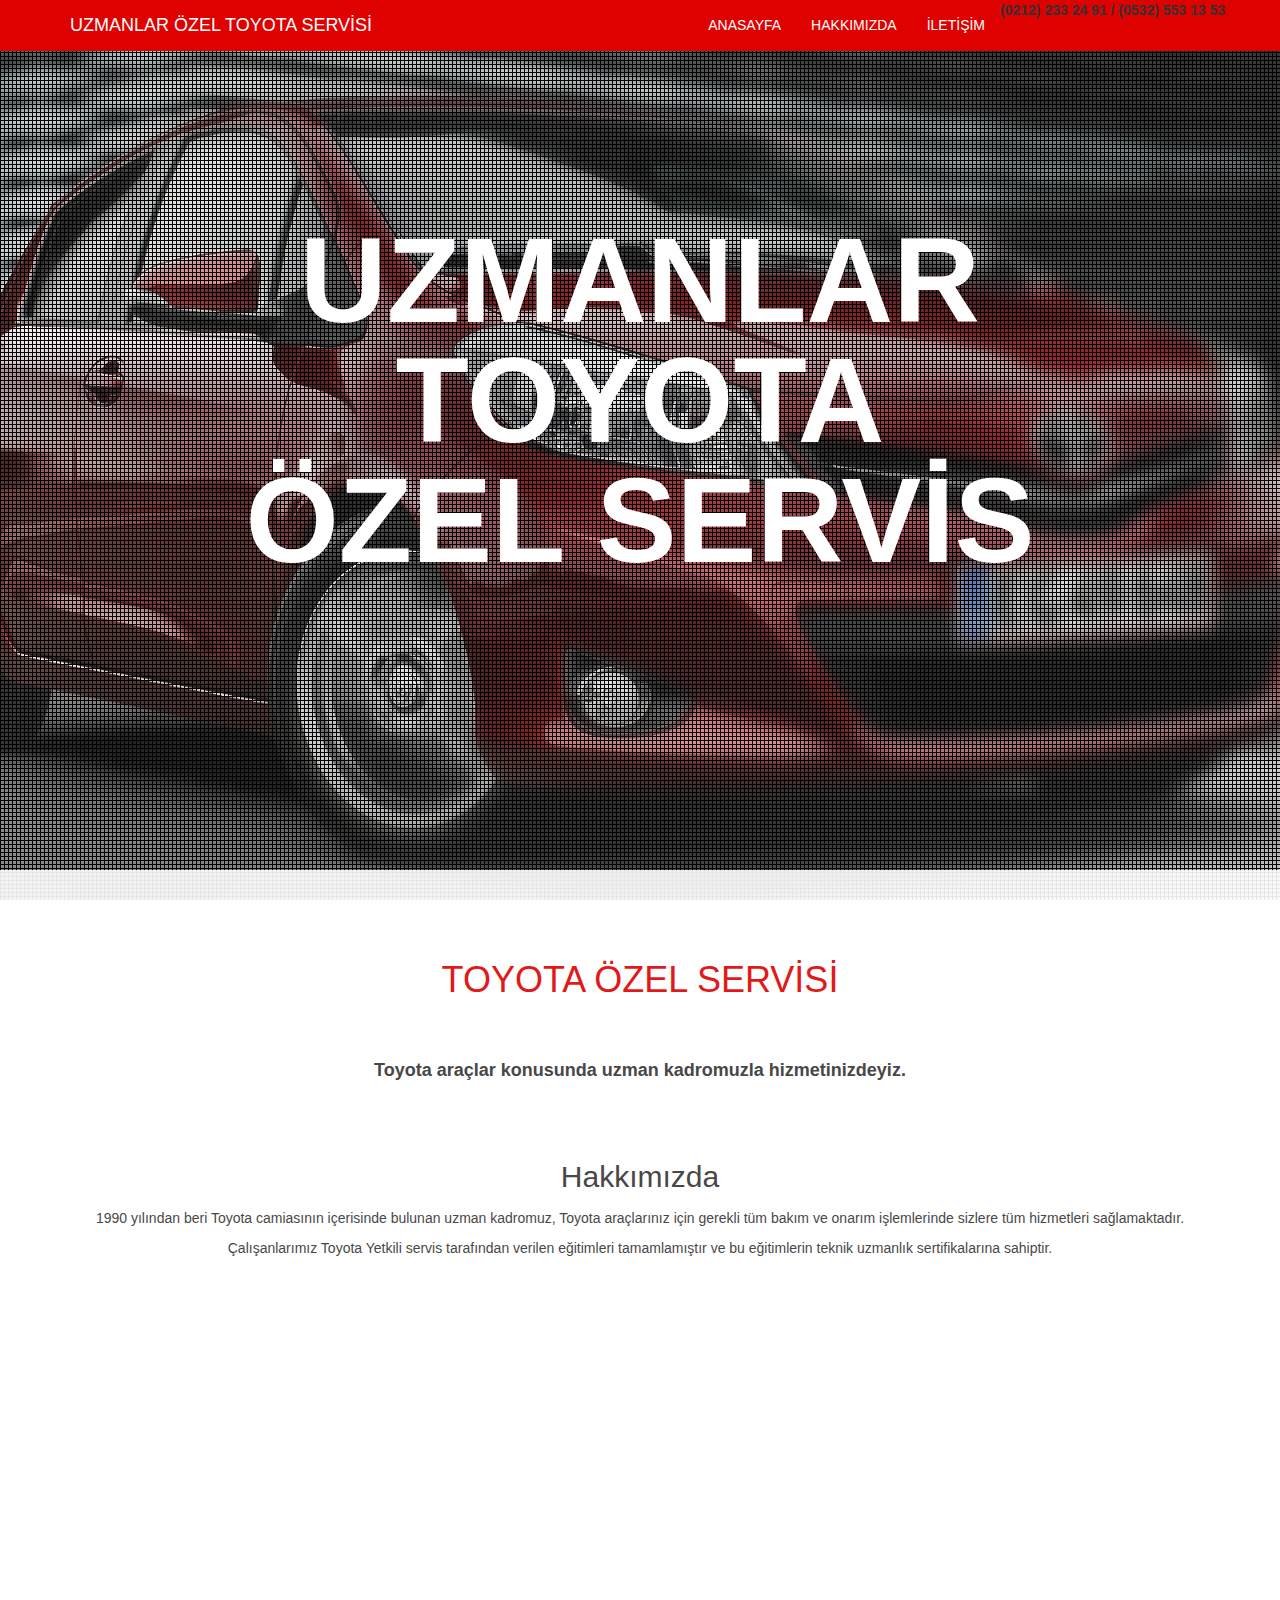
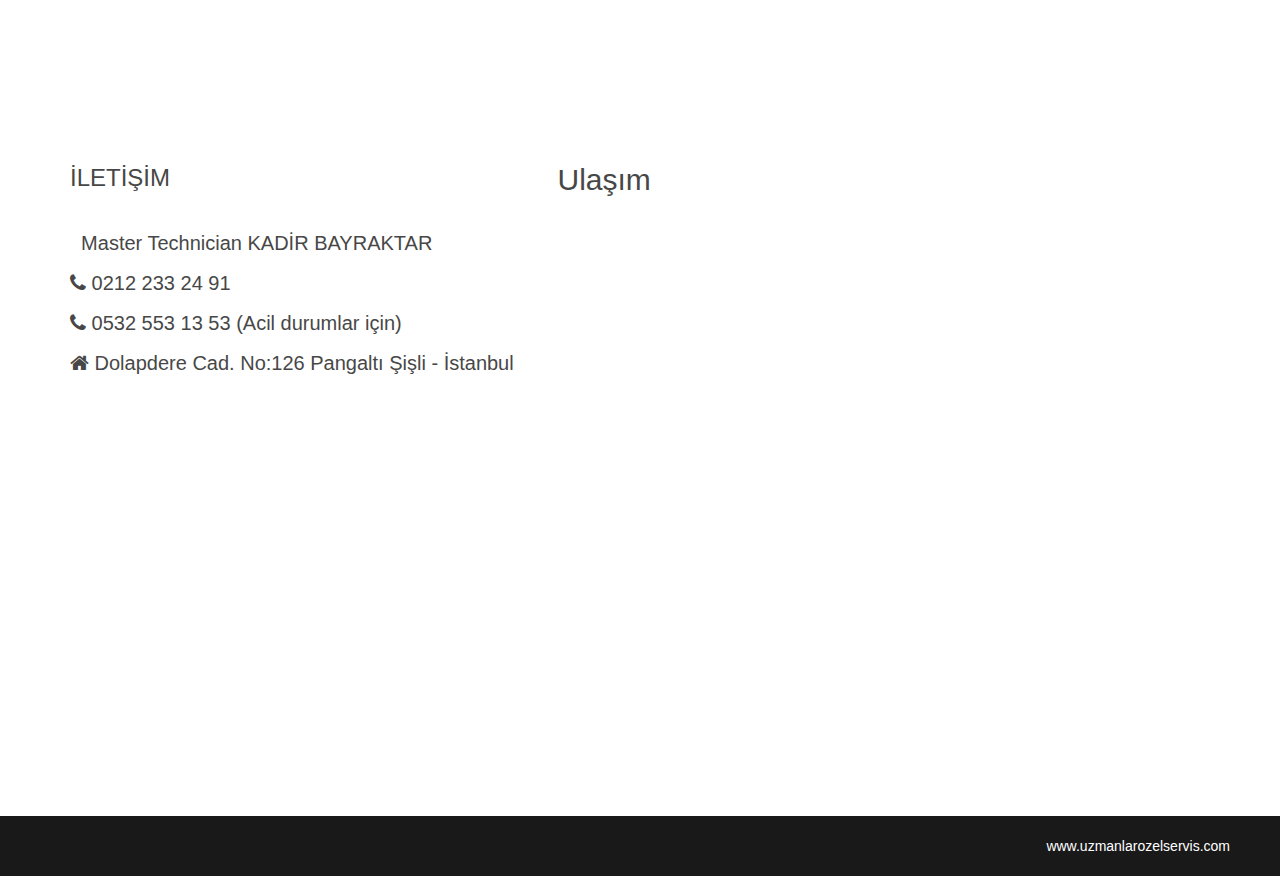
==== index.html @ bb640fb0 "first commit" ====
<!DOCTYPE html>
<!--[if lt IE 7 ]><html class="ie ie6" lang="en"> <![endif]-->
<!--[if IE 7 ]><html class="ie ie7" lang="en"> <![endif]-->
<!--[if IE 8 ]><html class="ie ie8" lang="en"> <![endif]-->
<!--[if (gte IE 9)|!(IE)]><!-->
<html lang="en">
<!--<![endif]-->
<head>
    <meta charset="utf-8">
    <meta name="viewport" content="width=device-width, initial-scale=1, maximum-scale=1">
    <meta name="description" content="İstanbul Avrupa yakası Toyota özel servis">
    <meta name="author" content="Kadir Bayraktar">
    <!--[if IE]>
        <meta http-equiv="X-UA-Compatible" content="IE=edge,chrome=1">
        <![endif]-->
    <title>İstanbul - Uzmanlar Toyota</title>
    <!--REQUIRED STYLE SHEETS-->
    <!-- BOOTSTRAP CORE STYLE CSS -->
    <link href="assets/css/bootstrap.css" rel="stylesheet" />
    <!-- FONTAWESOME STYLE CSS -->
    <link href="assets/css/font-awesome.min.css" rel="stylesheet" />
    <!-- VEGAS STYLE CSS -->
    <link href="assets/scripts/vegas/jquery.vegas.min.css" rel="stylesheet" />
    <!-- CUSTOM STYLE CSS -->
    <link href="assets/css/style.css" rel="stylesheet" />
    <!-- GOOGLE FONT -->
    <link href='http://fonts.googleapis.com/css?family=Ruluko' rel='stylesheet' type='text/css' />
    <!-- HTML5 shim and Respond.js IE8 support of HTML5 elements and media queries -->
    <!--[if lt IE 9]>
      <script src="https://oss.maxcdn.com/libs/html5shiv/3.7.0/html5shiv.js"></script>
      <script src="https://oss.maxcdn.com/libs/respond.js/1.3.0/respond.min.js"></script>
    <![endif]-->
</head>
<body>
    <!-- Navigation -->
    <nav class="navbar navbar-inverse navbar-fixed-top" role="navigation">
        <div class="container">
            <div class="navbar-header">
                <button type="button" class="navbar-toggle" data-toggle="collapse" data-target=".navbar-ex1-collapse">
                    <span class="sr-only">Toggle navigation</span>
                    <span class="icon-bar"></span>
                    <span class="icon-bar"></span>
                    <span class="icon-bar"></span>
                </button>
                <a class="navbar-brand" href="#">UZMANLAR ÖZEL TOYOTA SERVİSİ</a>
            </div>
            <!-- Collect the nav links for toggling -->
            <div class="collapse navbar-collapse navbar-ex1-collapse">
                <ul class="nav navbar-nav navbar-right">
                    <li><a href="#home">ANASAYFA</a>
                    </li>
                    <li><a href="#about">HAKKIMIZDA</a>
                    </li>
                    <li><a href="#contact-sec">İLETİŞİM</a>
                    </li>
                    <li><strong>(0212) 233 24 91 / (0532) 553 13 53</strong>  
                    </li>
                </ul>
            </div>
            <!-- /.navbar-collapse -->
        </div>
        <!-- /.container -->
    </nav>
    <!--End Navigation -->


    <!--Header section  -->
    <div class="container" id="home">
        <div class="row text-center">
            <div class="col-md-12">
                <h1 class="head-main">UZMANLAR TOYOTA <br> ÖZEL SERVİS</h1>
                <h2 class="head-sub-main"></h2>
                <div class="head-last"></div>

            </div>


        </div>
    </div>
    <!--End Header section  -->


    <!--words Section-->
    <section class="for-full-back color-white" id="about">
        <div class="container">

            <div class="row text-center">
                <div class="col-md-8 col-md-offset-2">
                    <h1>Toyota Özel Servİsİ</h1>
                    <h4>
                        <strong>Toyota araçlar konusunda uzman kadromuzla hizmetinizdeyiz.
                        </strong>
                    </h4>
                </div>

            </div>

            <div class="row text-center">
                <div class="col-md-12">
                    <h2>Hakkımızda</h2>
                    <p>
                        1990 yılından beri Toyota camiasının içerisinde bulunan uzman kadromuz, Toyota araçlarınız için gerekli tüm bakım ve onarım işlemlerinde sizlere tüm hizmetleri sağlamaktadır. 
                        Çalışanlarımız Toyota Yetkili servis tarafından verilen eğitimleri tamamlamıştır ve bu eğitimlerin teknik uzmanlık sertifikalarına sahiptir.
                        
                    </p>
                </div>

            </div>
        </div>


    </section>

    <section class="for-full-back " id="Parallax-one">
        <div class="container">

        </div>
    </section>
    <!--./parallax one-->
    <!--End words Section-->


    <!-- Contact Section -->
    <section class="for-full-back color-white " id="contact-sec">
        <div class="container">


            <div class="row">
                <div class="col-md-5 contact-cls">
                    <h3>İLETİŞİM </h3>
                    <div>
                    	<span><i class="fa "></i>&nbsp; Master Technician KADİR BAYRAKTAR</span>
                        <br />
                        
                        <span><i class="fa fa-phone"></i>&nbsp;0212 233 24 91</span>
                        <br />
                        <span><i class="fa fa-phone"></i>&nbsp;0532 553 13 53 (Acil durumlar için)</span>
                        <br />
                        <span><i class="fa fa-home"></i>&nbsp;Dolapdere Cad. No:126 Pangaltı Şişli - İstanbul</span>
                        <br />
                    </div>
                    <br />
                </div>
                <div class="col-md-7">
                    <h2>Ulaşım</h2>
                    <p>
                       <iframe src="https://www.google.com/maps/embed?pb=!1m18!1m12!1m3!1d3008.9549073913754!2d28.983093615321934!3d41.04811517929672!2m3!1f0!2f0!3f0!3m2!1i1024!2i768!4f13.1!3m3!1m2!1s0x14cab76d2b7550f3%3A0xc7e4b88224dcab07!2sToyota-uzmanlar+Servisi!5e0!3m2!1sen!2str!4v1487972392608" width="600" height="450" frameborder="0" style="border:0" allowfullscreen></iframe>
                    </p>

                </div>

            </div>
        </div>
    </section>

    <!--End Contact Section -->
    <!--footer Section -->
    <div class="for-full-back " id="footer">
        www.uzmanlarozelservis.com        
    </div>
    <!--End footer Section -->
    <!-- JAVASCRIPT FILES PLACED AT THE BOTTOM TO REDUCE THE LOADING TIME  -->
    <!-- CORE JQUERY  -->
    <script src="assets/plugins/jquery-1.10.2.js"></script>
    <!-- BOOTSTRAP CORE SCRIPT   -->
    <script src="assets/plugins/bootstrap.js"></script>
    <!-- VEGAS SLIDESHOW SCRIPTS -->
    <script src="assets/plugins/vegas/jquery.vegas.min.js"></script>
    <script src="assets/plugins/jquery.parallax-1.1.3.js"></script>
    <!-- CUSTOM SCRIPTS -->
    <script src="assets/js/custom.js"></script>
    <script>
		  (function(i,s,o,g,r,a,m){i['GoogleAnalyticsObject']=r;i[r]=i[r]||function(){
		  (i[r].q=i[r].q||[]).push(arguments)},i[r].l=1*new Date();a=s.createElement(o),
		  m=s.getElementsByTagName(o)[0];a.async=1;a.src=g;m.parentNode.insertBefore(a,m)
		  })(window,document,'script','https://www.google-analytics.com/analytics.js','ga');

		  ga('create', 'UA-92821316-1', 'auto');
		  ga('send', 'pageview');
	</script>

</body>
</html>
---- assets/css/style.css ----
﻿/*=============================================================
    Authour URI: www.binarytheme.com
    License: Commons Attribution 3.0

    http://creativecommons.org/licenses/by/3.0/

    100% To use For Personal And Commercial Use.
    IN EXCHANGE JUST GIVE US CREDITS AND TELL YOUR FRIENDS ABOUT US
   
    ========================================================  */



/*=======================================
    GENERAL STYLES
==================================================*/
body {
    /*font-family: 'Ruluko', sans-serif;*/
    font-family: "Helvetica Neue", Helvetica, Arial, sans-serif;
    font-size:14px;
}

.nav a {
    color:#ffffff !important;
}
.navbar-header a {
    color:#ffffff !important;
    padding-right:100px;
}

.text-center {
    text-align:center;
}

h1, h2, h3, h4, h5, h6 {
   /*font-family: 'Ruluko', sans-serif;*/
   font-family: "Helvetica Neue", Helvetica, Arial, sans-serif;
}

h1 {
    line-height:120px;
    text-transform:uppercase;
     color: #DF0000;
}
h3 {
    line-height:30px;
    padding-bottom:20px;
}
h4 {
    line-height:40px;
    padding-bottom:40px;
}

p {
    font-weight:300;
    line-height:30px;
    padding-bottom:20px;
}

.space-pad {
    padding-bottom:50px;
}


.for-full-back {
     /* IE 8 */
  -ms-filter: "progid:DXImageTransform.Microsoft.Alpha(Opacity=90)";

  /* IE 5-7 */
  filter: alpha(opacity=90);

  /* Netscape */
  -moz-opacity: 0.9;

  /* Safari 1.x */
  -khtml-opacity: 0.9;

  /* Good browsers */
  opacity: 0.9;
}

section {
    padding-top:30px;
    padding-bottom:120px;
}

/*=======================================
    COLOR CODES
==================================================*/
.color-white {
   background-color:#fff!important;
}
.color-dark {
   background-color:#696969!important;
}

.color-light {
   background-color:#B2BAC2!important;
}
.main-color-red {
    color: #DF0000;
}
/*=======================================
    HEADER STYLES
==================================================*/
.head-main {
    font-size:120px !important;
    font-weight:900!important;
    color:#fff!important;
    padding:200px 20px 20px 20px;
}
.head-sub-main {
    font-size:40px !important;
    font-weight:600!important;
    color:#fff!important;
    padding:5px 20px 30px 20px;
}
.head-last {
  
    padding:5px 20px 200px 20px;
}

/*=======================================
    NAVIGATION STYLES
==================================================*/


nav {
	position: absolute;
	width: 100%;
    background: #fff;
    z-index:99;
}
.fixed {
	position: fixed; 
	top: 0; 
	min-height: 50px; 
	z-index: 99;
}

.navbar-inverse {
background-color: #DF0000;
border-color: #D30707;
}

/*=======================================
    WORDS /ABOUT STYLES
==================================================*/

.about-div {
	width: 100%;
min-height: 100px;
background-color: rgba(209, 209, 209, 0.24);
box-shadow: none;
border: 0;
padding: 50px 20px 30px 20px;
margin-bottom:20px;
}
#Parallax-one {
    background-image: url("../img/2.jpg");
padding: 0;
background-repeat: no-repeat;
background-position: center 0;
background-size: cover;
background-attachment: fixed;
min-height:300px;
}
.for-parallax-one {
    
    color:#fff;
    padding:40px 20px 40px 20px;
    font-size:25px;
}


/*=======================================
    PRICING STYLES
==================================================*/


.plan {
    background: #eef1f3;
    padding: 0 0 15px 0;
    margin: 30px 0px;
    list-style: none;
    text-align: center;
  
    -webkit-transition: all 0.2s ease;
       -moz-transition: all 0.2s ease;
         -o-transition: all 0.2s ease;
            transition: all 0.2s ease;
}

.plan:hover {
          -webkit-transform: scale(1.1);
       -moz-transform: scale(1.1);
        -ms-transform: scale(1.1);
         -o-transform: scale(1.1);
            transform: scale(1.1);
}

.plan li {
    padding: 15px 0px;
    color: #434749;
    border-top: 1px dashed #000;
}

.plan li.plan-head {
   padding: 15px 0px;
background-color: #585858;
color: #FFFFFF;
line-height: 20px;
font-size: 20px;
font-weight: 600;
border: none;
   }

.plan li.main-price {
   padding: 25px 0px;
background-color: #BEBEBE;
color: #DF0000;
border: none;
font-weight: 900;
font-size: 30px;
}
#Parallax-two {
    background-image: url("../img/3.jpg");
padding: 0;
background-repeat: no-repeat;
background-position: center 0;
background-size: cover;
background-attachment: fixed;
min-height:300px;
}
.for-parallax-two {
    
    color:#fff;
    padding:40px 20px 40px 20px;
    font-size:25px;
}

/*=======================================
    CONTACT STYLES
==================================================*/

#social-icon a {
    color:#616161!important;
    margin-right:10px;
}
.contact-cls {
    font-size:20px;
    line-height:40px;
}
/*=======================================
    FOOTER STYLES
==================================================*/


#footer {
    background-color:#000;
    color:#fff;
    padding:20px 50px 20px 50px;
    text-align:right;
}
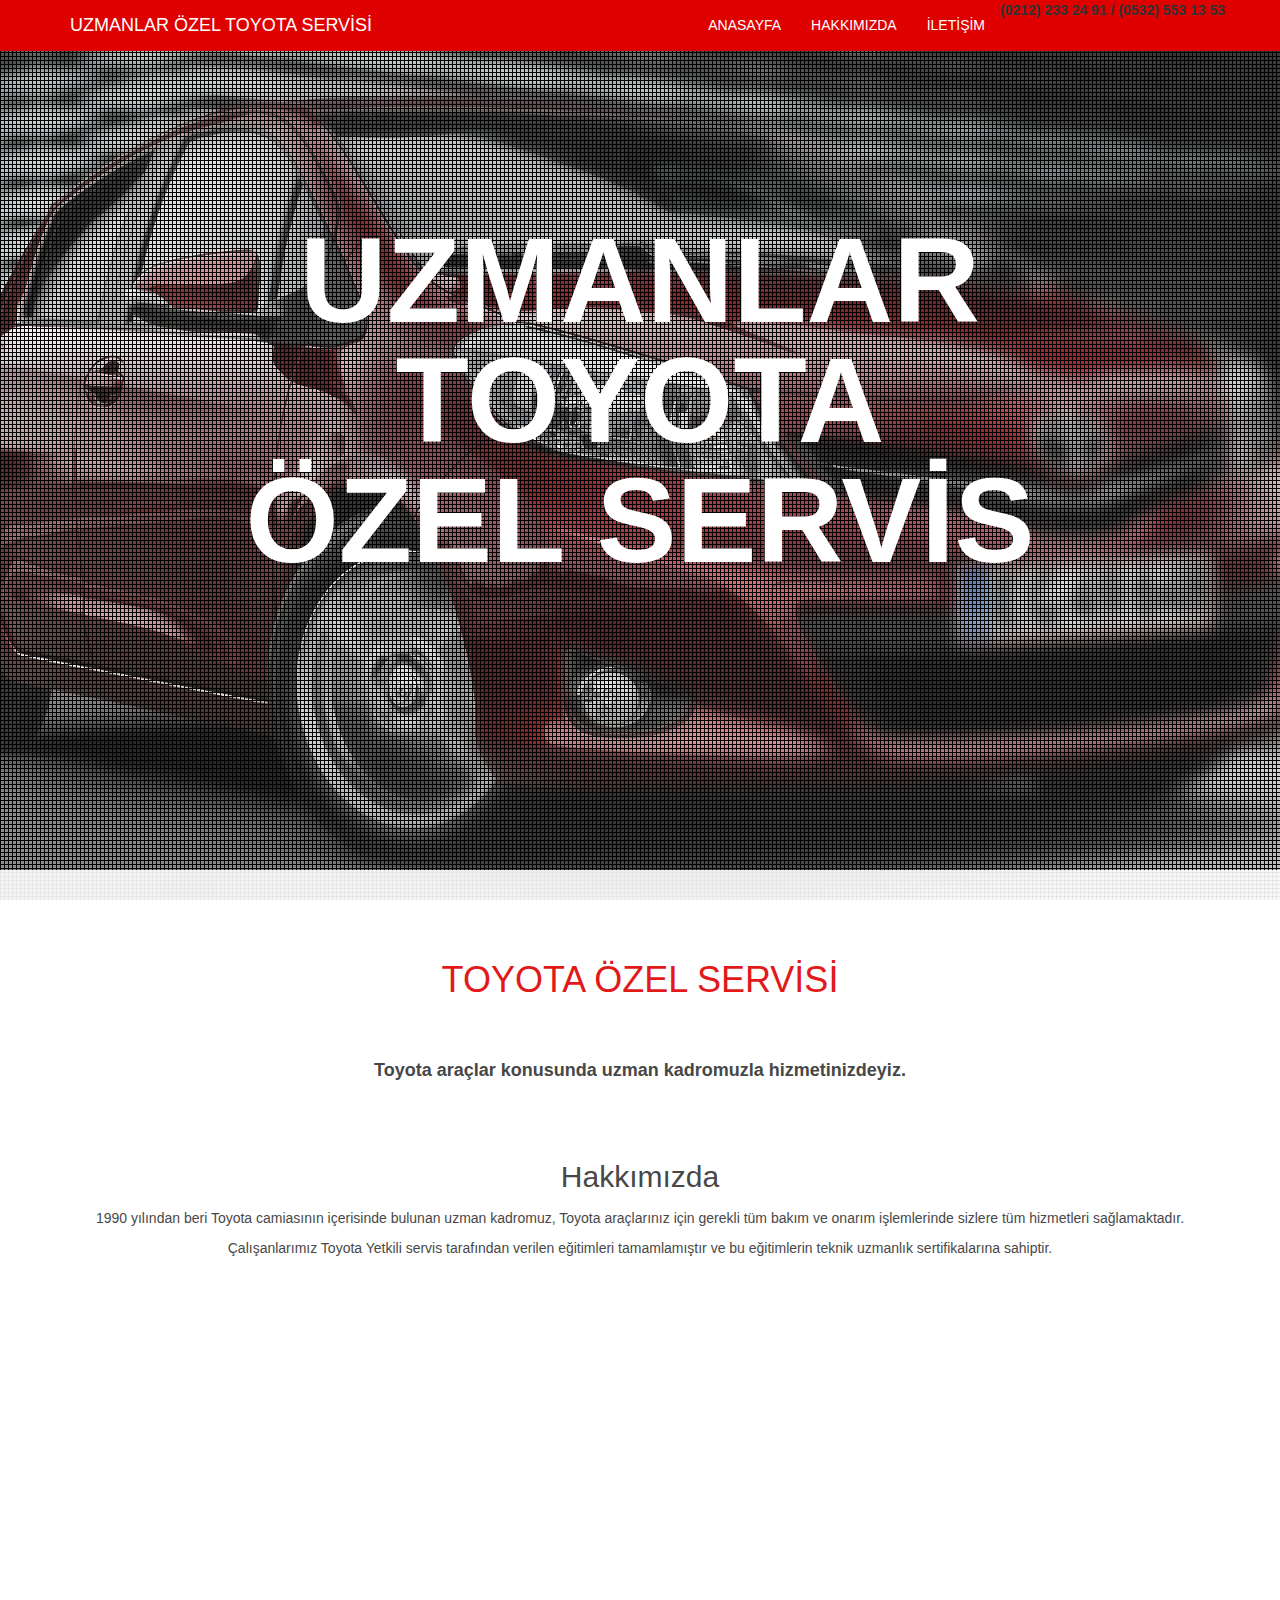
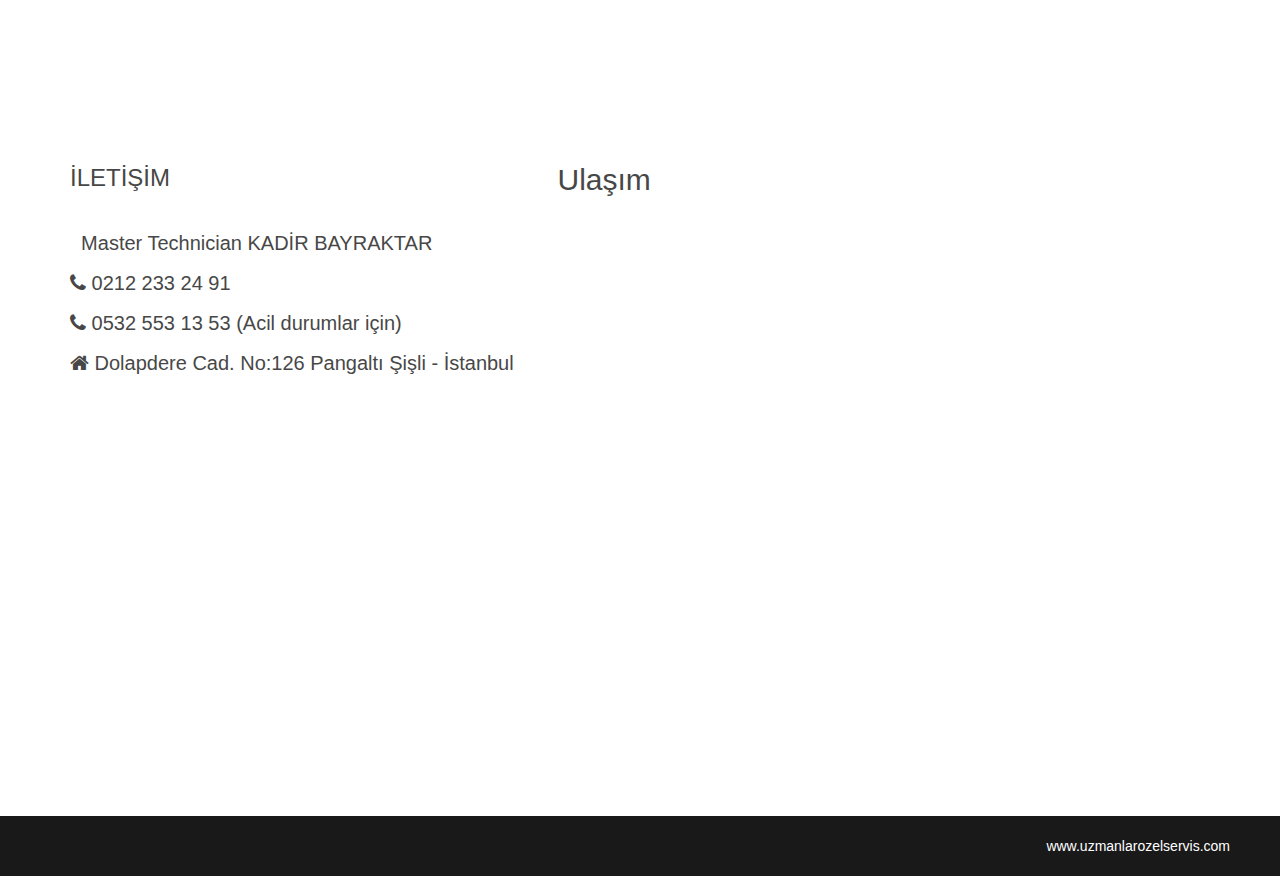
==== commit 65053f11: "adding search console metatag" ====
--- a/index.html
+++ b/index.html
@@ -10,6 +10,7 @@
     <meta name="viewport" content="width=device-width, initial-scale=1, maximum-scale=1">
     <meta name="description" content="İstanbul Avrupa yakası Toyota özel servis">
     <meta name="author" content="Kadir Bayraktar">
+    <meta name="google-site-verification" content="1aflazRHqpN8m9cjhePm_vaIaeBoqXHBPuCUd5X1f74" />
     <!--[if IE]>
         <meta http-equiv="X-UA-Compatible" content="IE=edge,chrome=1">
         <![endif]-->
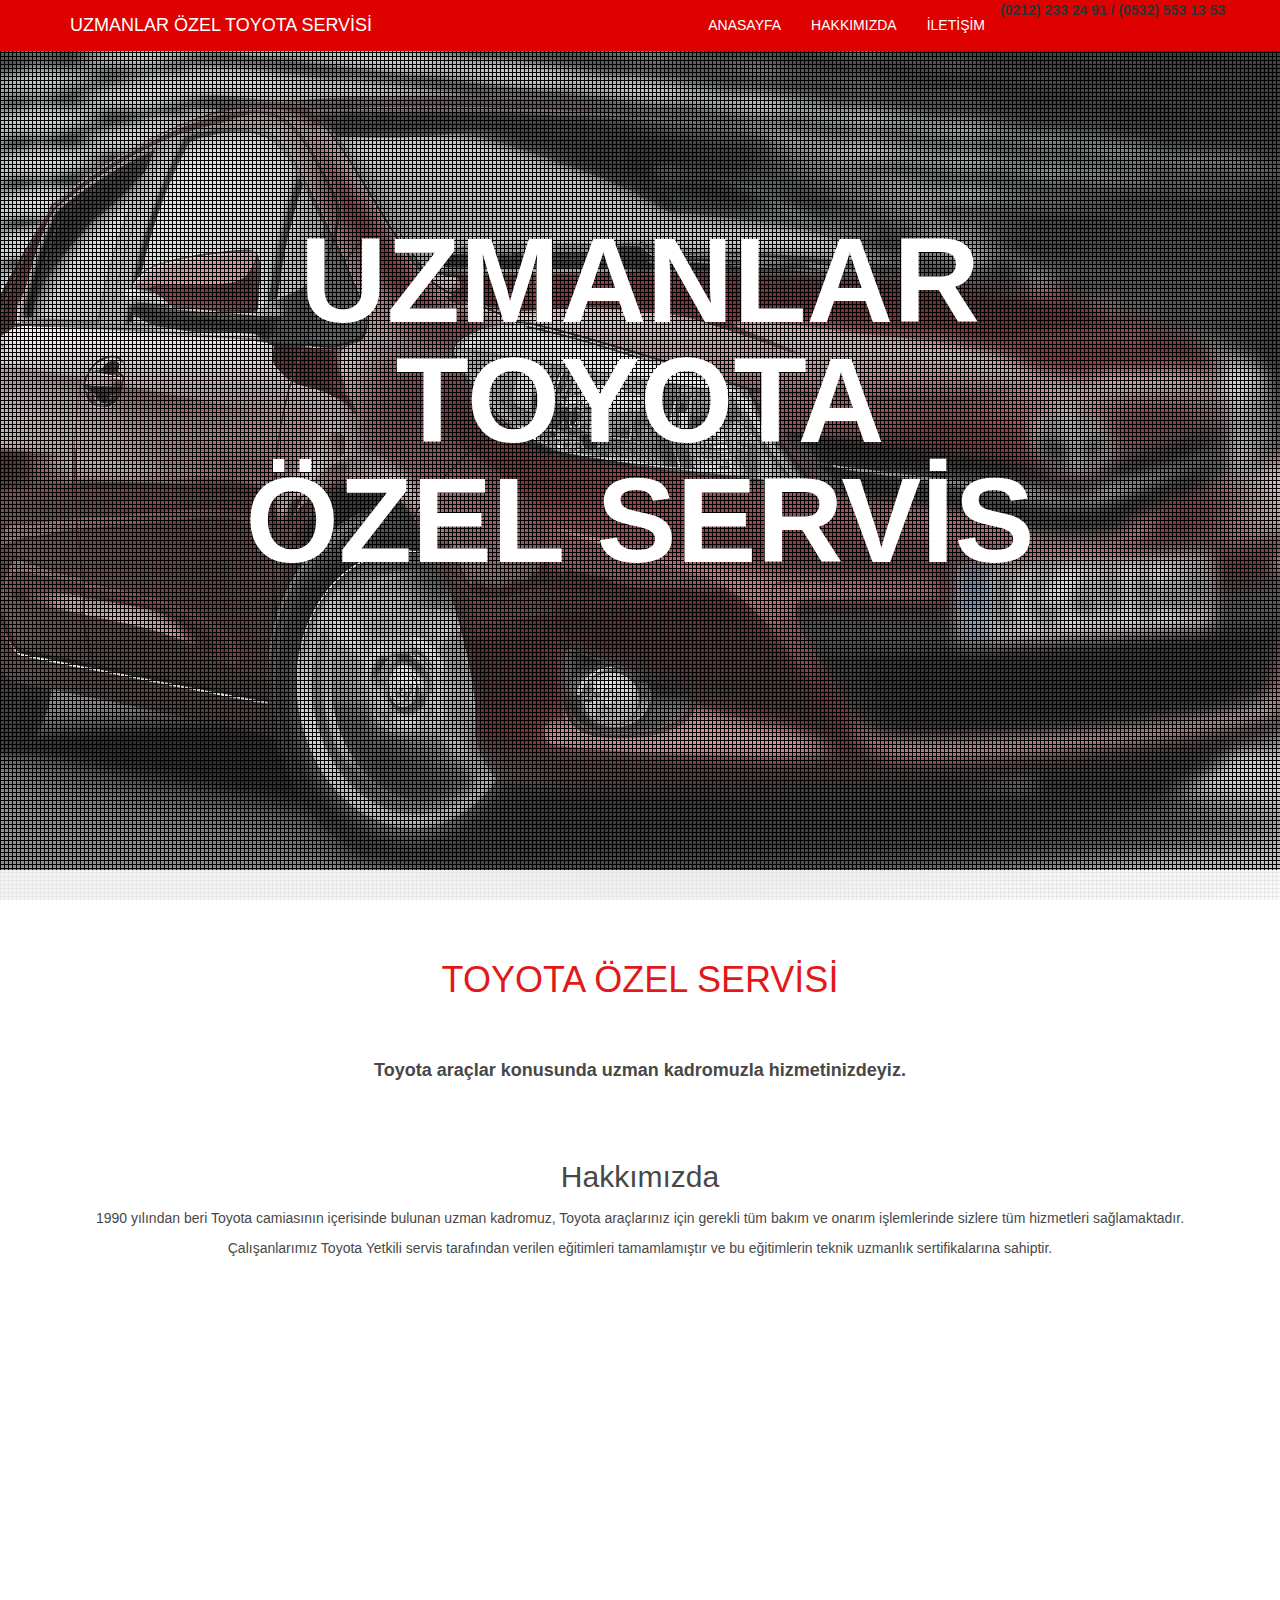
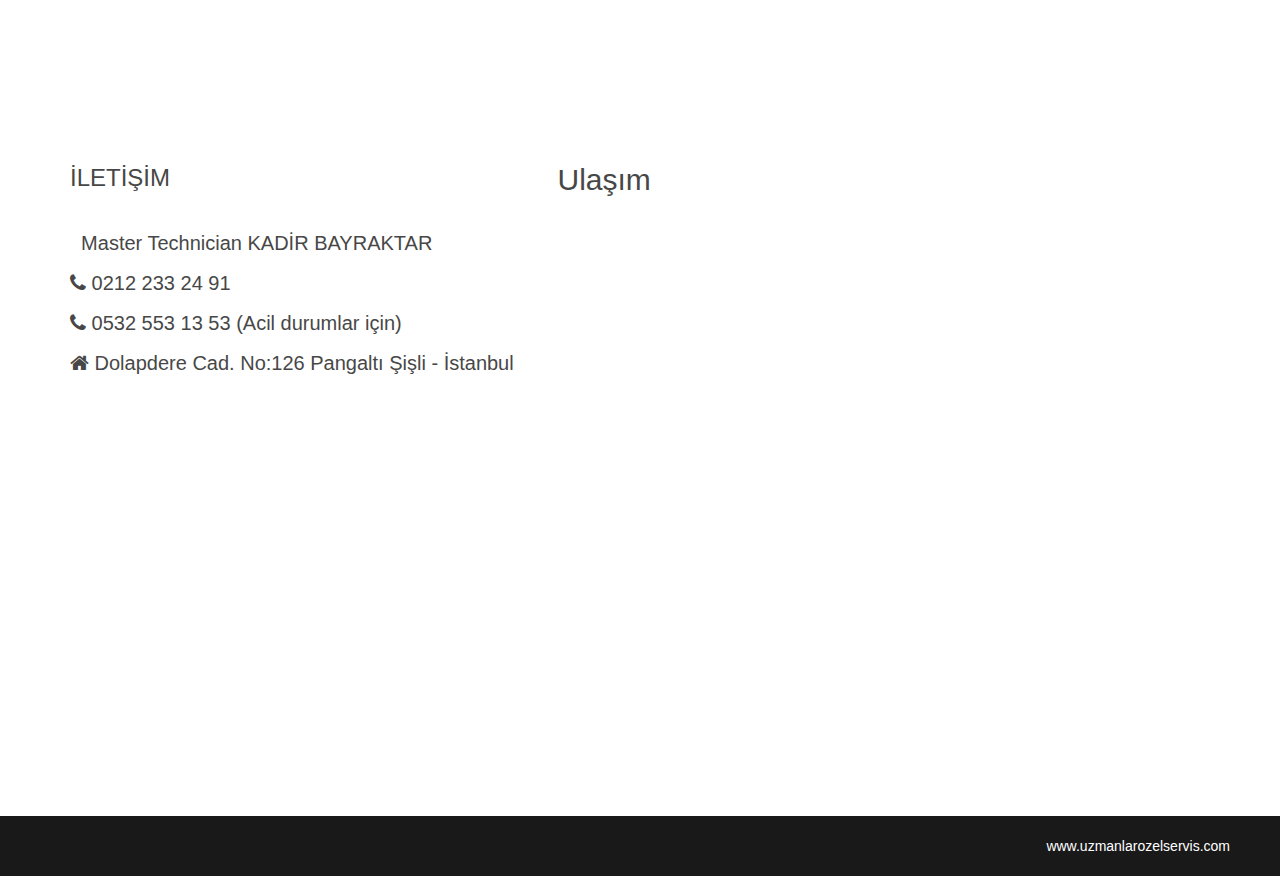
==== commit 395eea0f: "favicon added" ====
--- a/index.html
+++ b/index.html
@@ -26,6 +26,7 @@
     <link href="assets/css/style.css" rel="stylesheet" />
     <!-- GOOGLE FONT -->
     <link href='http://fonts.googleapis.com/css?family=Ruluko' rel='stylesheet' type='text/css' />
+    <link rel="icon" href="favicon.ico" type="image/x-icon" />
     <!-- HTML5 shim and Respond.js IE8 support of HTML5 elements and media queries -->
     <!--[if lt IE 9]>
       <script src="https://oss.maxcdn.com/libs/html5shiv/3.7.0/html5shiv.js"></script>
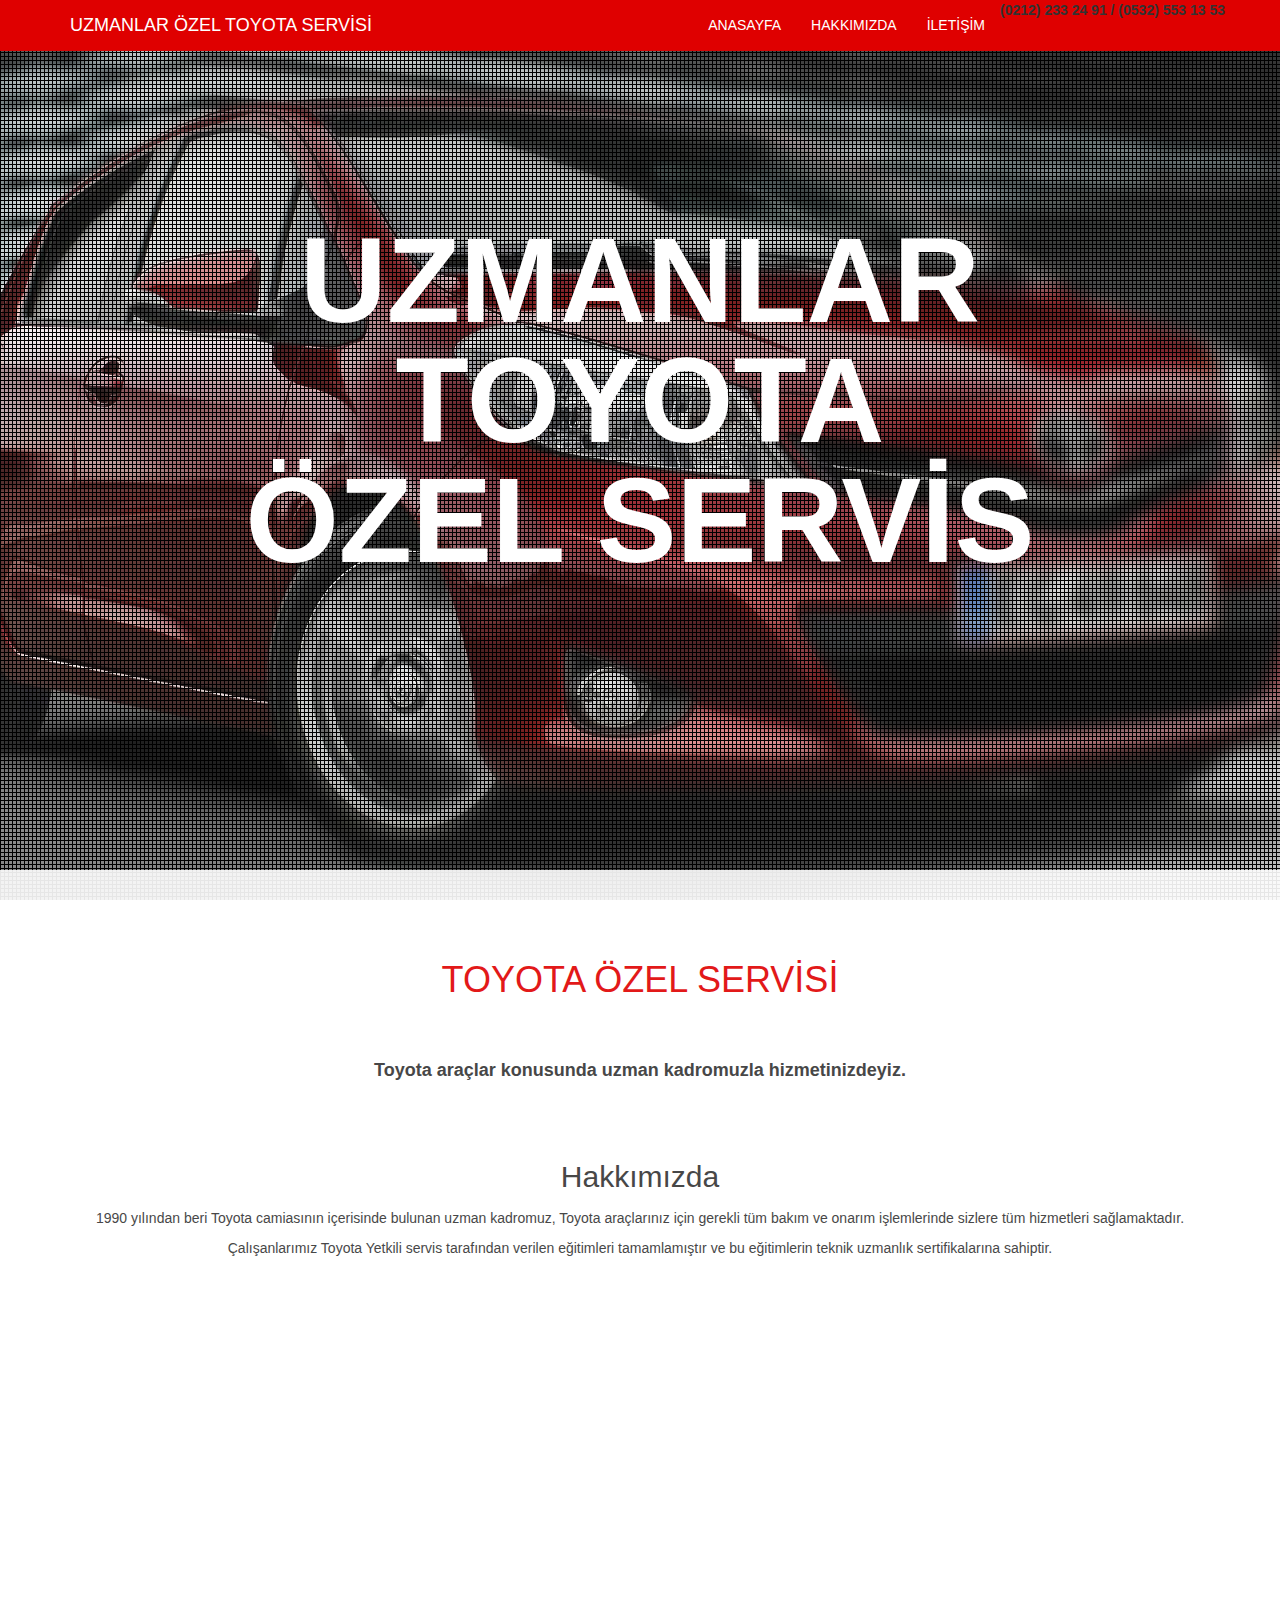
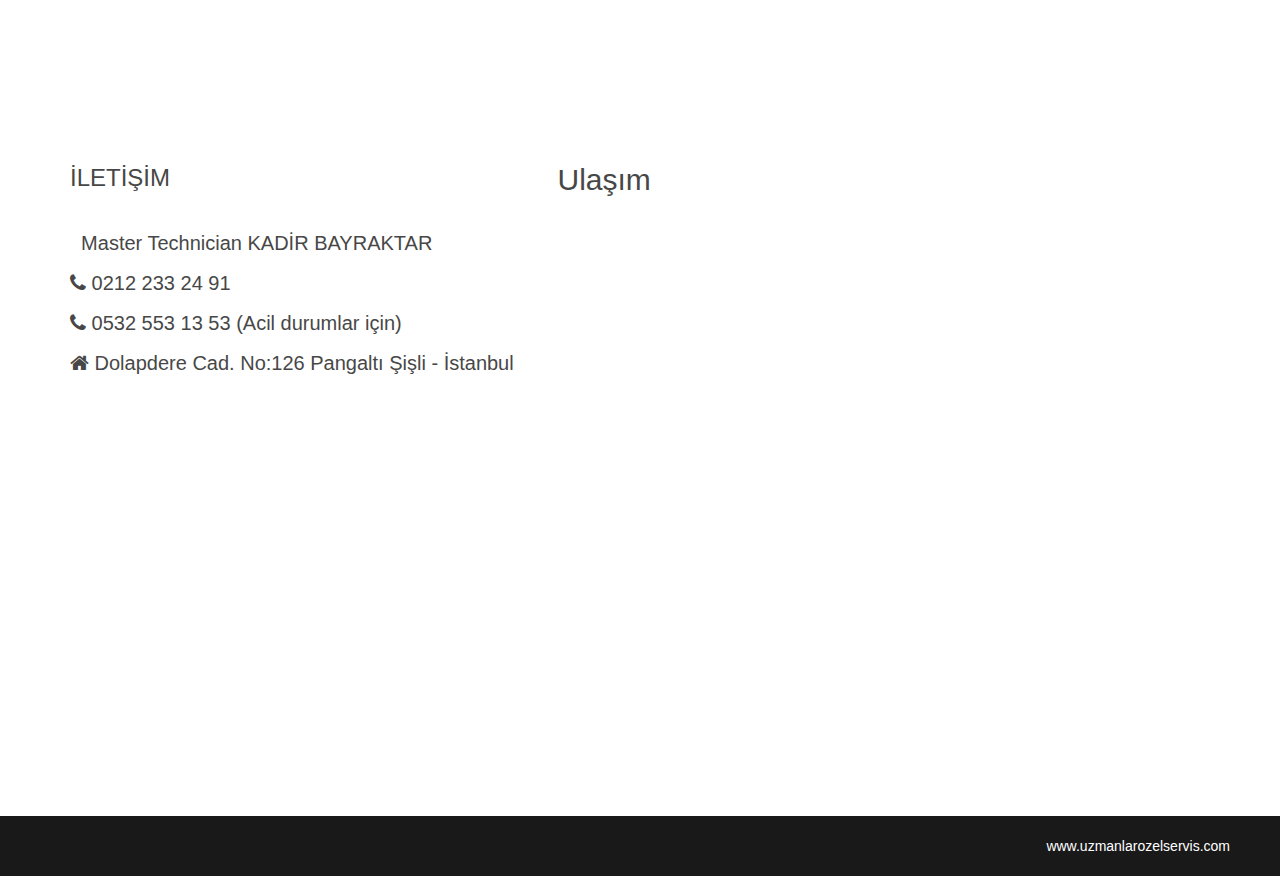
==== commit 1dc1d0ba: "changed title" ====
--- a/index.html
+++ b/index.html
@@ -14,7 +14,7 @@
     <!--[if IE]>
         <meta http-equiv="X-UA-Compatible" content="IE=edge,chrome=1">
         <![endif]-->
-    <title>İstanbul - Uzmanlar Toyota</title>
+    <title>İstanbul Avrupa Toyota Servisi</title>
     <!--REQUIRED STYLE SHEETS-->
     <!-- BOOTSTRAP CORE STYLE CSS -->
     <link href="assets/css/bootstrap.css" rel="stylesheet" />
